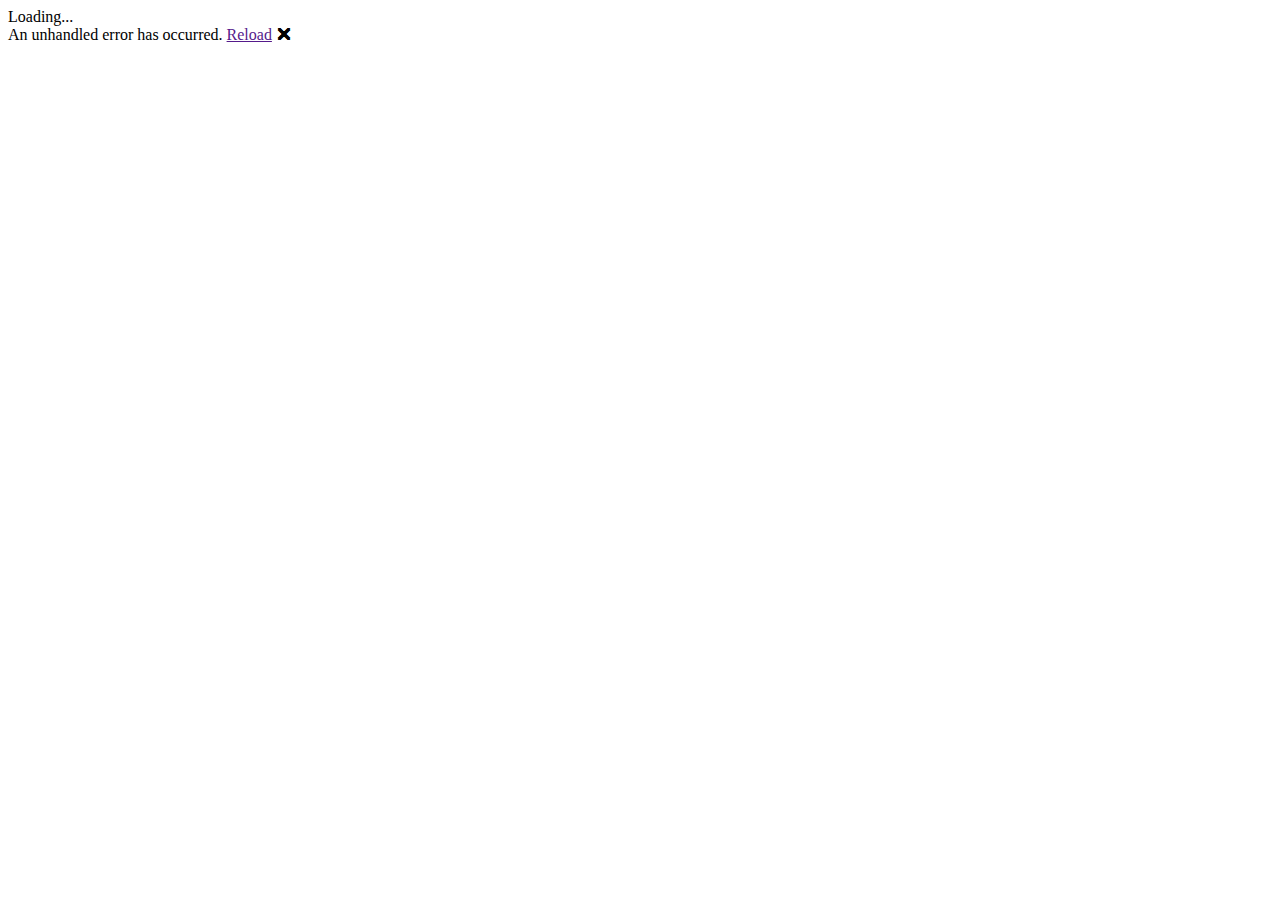
==== SolarTracker/wwwroot/index.html @ b87882ff "basic implementation complete" ====
<!DOCTYPE html>
<html lang="en">

<head>
    <meta charset="utf-8" />
    <title>SolarTracker</title>
    <base href="/" />
    <link href="css/app.css" rel="stylesheet" />
    <link href="_content/dymaptic.GeoBlazor.Core"/>
<!--    <link href="_content/dymaptic.GeoBlazor.Core/dymaptic.GeoBlazor.Core.bundle.scp.css" rel="stylesheet" />-->
    <link href="_content/dymaptic.GeoBlazor.Core/assets/esri/themes/dark/main.css" rel="stylesheet" />
    <link href="SolarTracker.styles.css" rel="stylesheet" />
</head>

<body>
    <div id="app">Loading...</div>

    <div id="blazor-error-ui">
        An unhandled error has occurred.
        <a href="" class="reload">Reload</a>
        <a class="dismiss">🗙</a>
    </div>
    <script src="_framework/blazor.webassembly.js"></script>
</body>

</html>
---- SolarTracker/wwwroot/css/app.css ----
/*@import '_content/dymaptic.GeoBlazor.Core/'*/
h1:focus {
    outline: none;
}

#blazor-error-ui {
    background: lightyellow;
    bottom: 0;
    box-shadow: 0 -1px 2px rgba(0, 0, 0, 0.2);
    display: none;
    left: 0;
    padding: 0.6rem 1.25rem 0.7rem 1.25rem;
    position: fixed;
    width: 100%;
    z-index: 1000;
}

    #blazor-error-ui .dismiss {
        cursor: pointer;
        position: absolute;
        right: 0.75rem;
        top: 0.5rem;
    }

.blazor-error-boundary {
    background: url([data-uri]) no-repeat 1rem/1.8rem, #b32121;
    padding: 1rem 1rem 1rem 3.7rem;
    color: white;
}

    .blazor-error-boundary::after {
        content: "An error has occurred."
    }
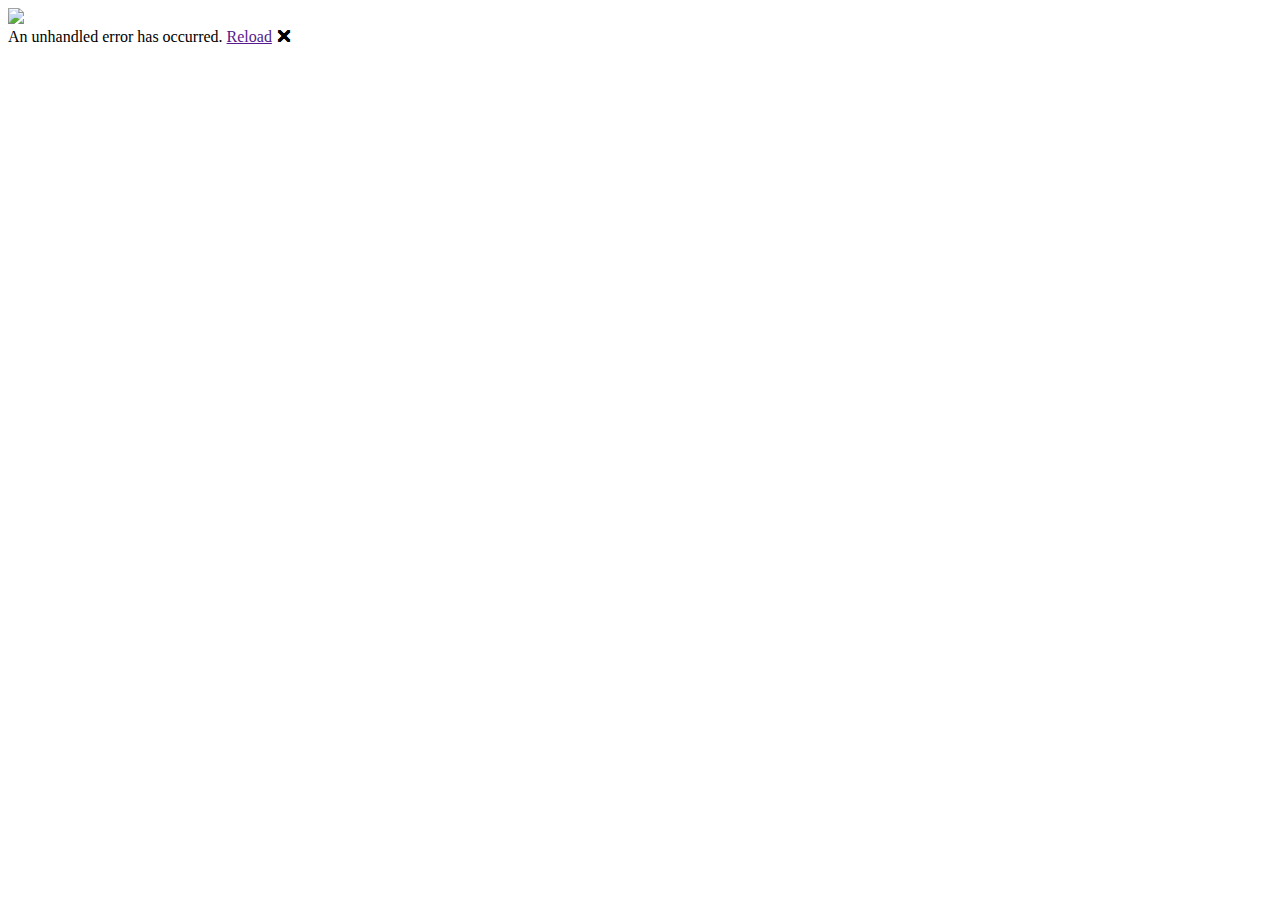
==== commit c5477276: "loading screen, refactoring from PR" ====
--- a/SolarTracker/wwwroot/index.html
+++ b/SolarTracker/wwwroot/index.html
@@ -3,17 +3,24 @@
 
 <head>
     <meta charset="utf-8" />
-    <title>SolarTracker</title>
+    <title>GeoBlazor SolarTracker</title>
     <base href="/" />
+    <link rel="shortcut icon" href="day_night_icon.svg" type="image/svg">
     <link href="css/app.css" rel="stylesheet" />
     <link href="_content/dymaptic.GeoBlazor.Core"/>
-<!--    <link href="_content/dymaptic.GeoBlazor.Core/dymaptic.GeoBlazor.Core.bundle.scp.css" rel="stylesheet" />-->
     <link href="_content/dymaptic.GeoBlazor.Core/assets/esri/themes/dark/main.css" rel="stylesheet" />
     <link href="SolarTracker.styles.css" rel="stylesheet" />
 </head>
 
 <body>
-    <div id="app">Loading...</div>
+    <div id="app">
+        <div id="loading-panel">
+            <img src="day_night_icon.svg" style="height: 6rem;"/>
+            <div id="progress-bar">
+                <div class="linear-progress"></div>
+            </div>
+        </div>
+    </div>
 
     <div id="blazor-error-ui">
         An unhandled error has occurred.
@@ -21,6 +28,7 @@
         <a class="dismiss">🗙</a>
     </div>
     <script src="_framework/blazor.webassembly.js"></script>
+    <script src="functions.js"></script>
 </body>
 
 </html>
--- a/SolarTracker/wwwroot/css/app.css
+++ b/SolarTracker/wwwroot/css/app.css
@@ -1,6 +1,53 @@
 /*@import '_content/dymaptic.GeoBlazor.Core/'*/
 h1:focus {
     outline: none;
+}
+
+main {
+    background: linear-gradient(gold, white, #5e5eff);
+    padding: 1rem;
+    height: 100vh;
+}
+
+body {
+    margin: 0;
+}
+
+body.waiting * {
+    cursor: wait;
+}
+
+#loading-panel {
+    position: fixed;
+    width: 100vw;
+    height: 100vh;
+    display: flex;
+    flex-direction: column;
+    justify-content: center;
+    align-items: center;
+    cursor: wait;
+    background: linear-gradient(gold, white, #5e5eff);
+}
+
+.linear-progress {
+    background: white;
+    width: 25vw;
+    margin: 2rem 0 0 0;
+    height: 1.5rem;
+    border-radius: 10rem;
+    overflow: hidden;
+    position: relative;
+}
+
+.linear-progress:after {
+    content: "";
+    position: absolute;
+    inset: 0;
+    background: black;
+    border-radius: 5rem;
+    scale: var(--blazor-load-percentage, 0%) 100%;
+    transform-origin: left top;
+    transition: scale ease-out 0.2s;
 }
 
 #blazor-error-ui {
